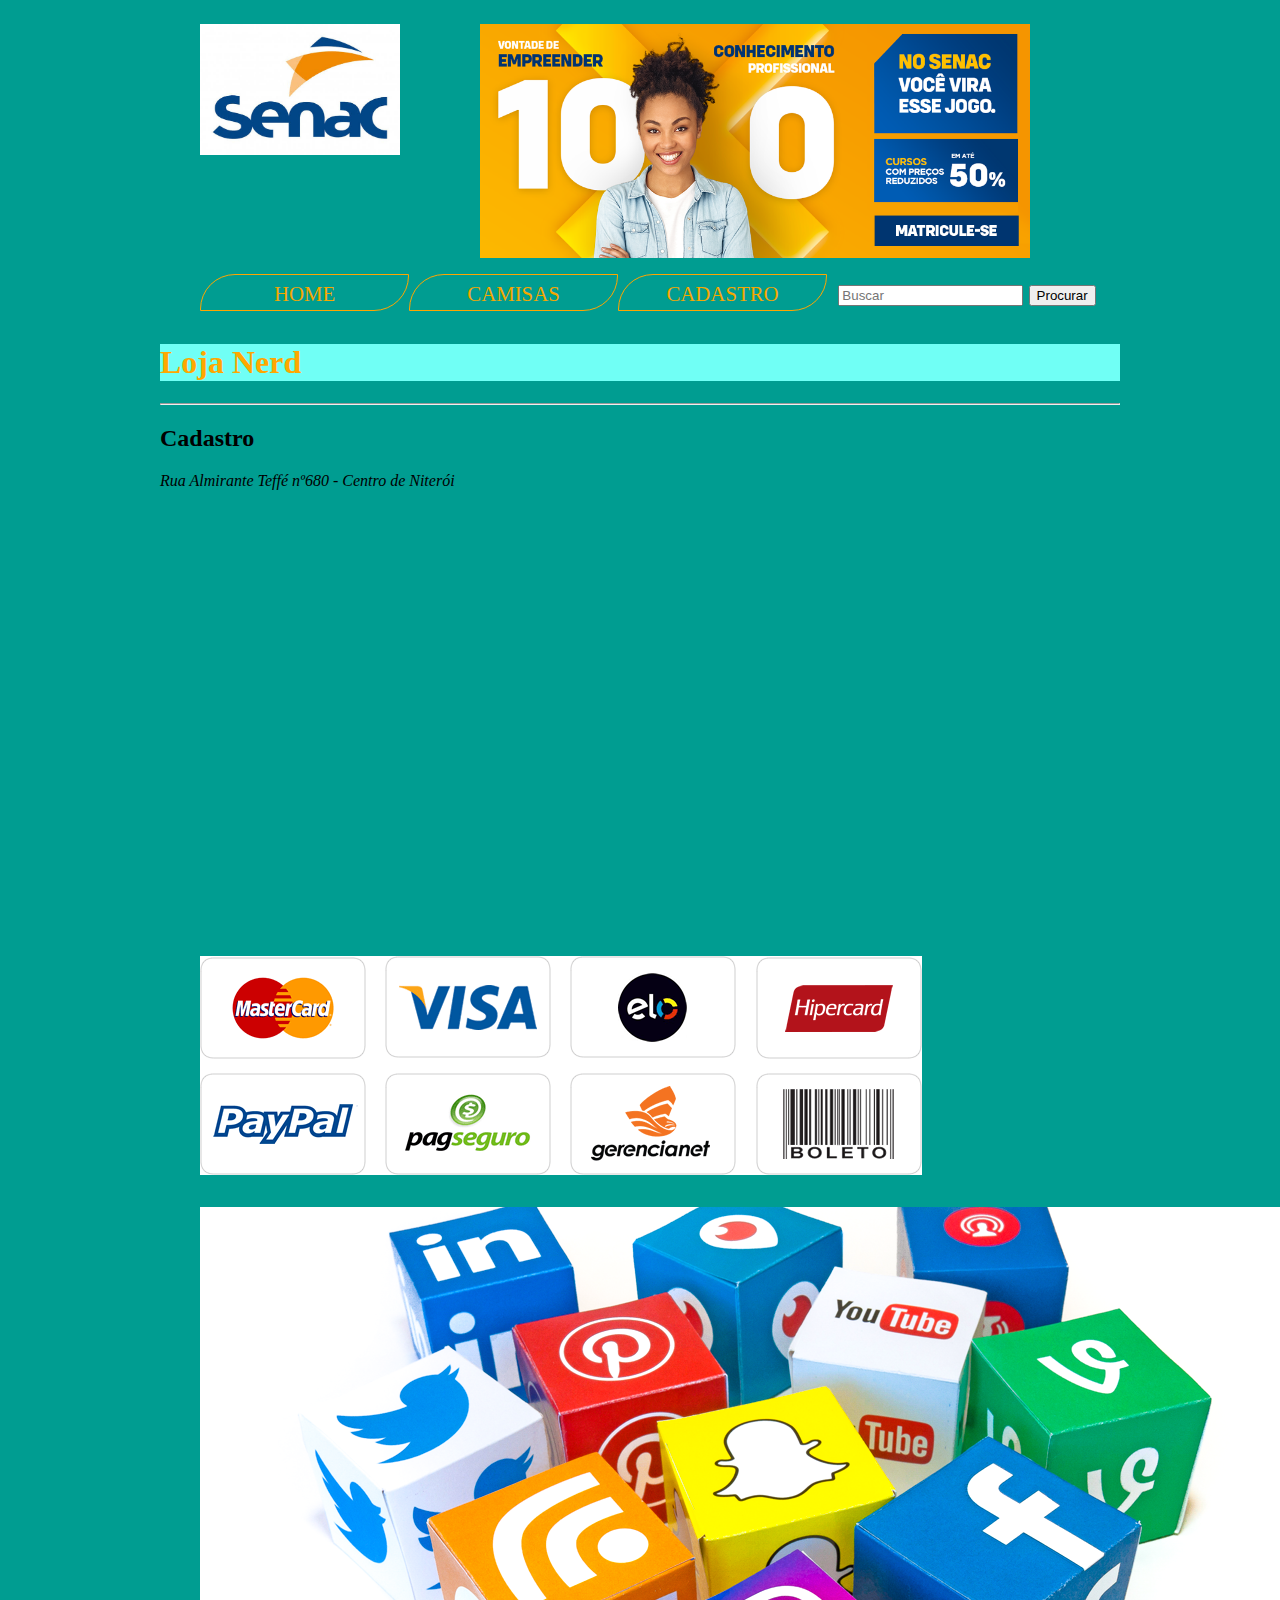
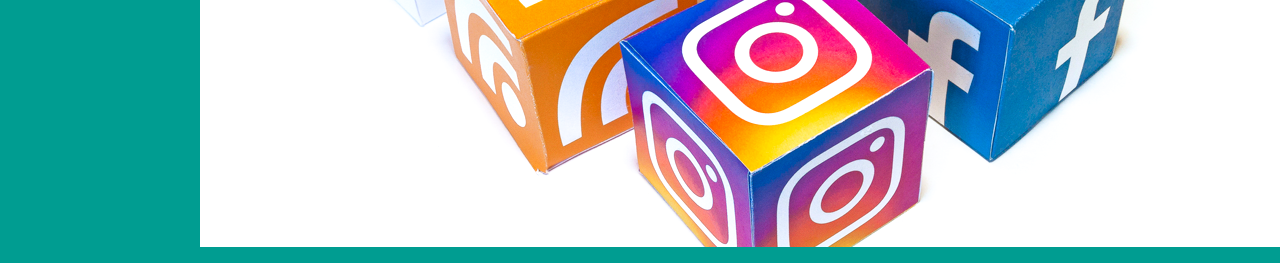
==== Projeto/cadastro.html @ c644c722 "Add files via upload" ====
<!DOCTYPE html>
<html lang="pt-br">
<head>
<title>Título da página</title>
    <meta charset="utf-8">
    <link href="https://fonts.googleapis.com/css?family=Holtwood+One+SC&display=swap" rel="stylesheet">
    <link rel="stylesheet" type="text/css" href="css/style.css">
    
</head>
<body>
    <div class="container">
        <header>
            <section>
                <figure id="topo">
                    <img src="img/logo.jpg" alt="logo senac" id="logo">
                </figure>
                <figure><!--figure é um container para midias como imagens e videos-->
                    <img src="img/Banner-tela-cadastro.png" alt="Descrição da Imagem" id="banner">
                    
                    <!--O atributo src da tag img deve conter o caminho completo que leva o arquivo atual (html) até a imagem desejada -->
                </figure>
            </section>
            <nav>
                <ul><!--Cria uma lista NÃO ORDENADA-->
                    <li><a href="index.html" accesskey="g">home</a> </li><!--li é um item de uma lista-->
                    <li><a href="camisas.html">Camisas</a></li>
                    <li><a href="#">Cadastro</a></li>
                    <li>
                        <form>
                            <input type="search" placeholder="Buscar">
                            <button>Procurar</button>
                        </form>
                    </li>
                </ul>
            </nav>
        </header>
        <main>
            <h1 style="color: #ffa700; background-color: #70fff5;">Loja Nerd</h1>
            <hr>
            <h2>Cadastro</h2>
        </main>    
        <footer>
            <section id="comoChegar">
                <address>Rua Almirante Teffé nº680 - Centro de Niterói</address>
               <iframe src="https://www.google.com/maps/embed?pb=!1m18!1m12!1m3!1d3675.443669025616!2d-43.12517148460647!3d-22.89700088501678!2m3!1f0!2f0!3f0!3m2!1i1024!2i768!4f13.1!3m3!1m2!1s0x9983db3c1c7405%3A0x7b21917a06575a05!2sR.%20Alm.%20Tef%C3%A9%2C%20680%20-%20Centro%2C%20Niter%C3%B3i%20-%20RJ%2C%2024030-085!5e0!3m2!1spt-BR!2sbr!4v1570111010123!5m2!1spt-BR!2sbr" width="600" height="450" frameborder="0" style="border:0;" allowfullscreen=""></iframe>

            </section>
            <section id="metodosDePagamento">
                <figure>
                    <img src="img/metodoDePAgamento.png" alt="Métodos de Pagamento">
                </figure>
            </section>
            <section id="midiasSociais">
                <figure>
                    <img src="img/midiasSociais.png" alt="Midias sociais">
                </figure>
            </section>

        </footer>
    </div>
</body>
</html>
---- Projeto/css/style.css ----
.container{
        width: 960px;
        margin: 0 auto;
    }
    .esq{
        width: 60%;
        float: left;
    }
     .dir{
        width: 60%;
        float: right;
    }
    .caixa{
        min-height: 500px;
    }
    .caixa img{
        max-width: 100%;
        border-radius: 35px 0;
        box-shadow: 15px 10px 15px #000;
        transform: rotate(15deg);
        margin-top: 25px;
    }
    .dir + figure img{
        transform: rotate(-15deg);
    }
     p + figure{
        width: 29%;
         
    }
    body{
        
        background-color: #009d91;
    }
    
    #logo{
        
        width: 200px;
        float: left;
    }
    #banner{
        width: 550px;
    }
    
    
    figure{
       float: left;
    } 
    
    ul{
        height: 35px;
    }
    
    
    li{
       border: solid 1px orange;
        list-style: none;
        float: left;
        width: calc(90%/4);
        height: inherit;
        text-align: center;
        line-height: 1.8em;
        font-size: 1.3em;
        border-radius: 35px 0;
    }
    nav li:last-child{
        border: none;
        width: 280px;
    }
    
    a{
        
        text-decoration: none;
        height: inherit;
        display: block;
        border-radius: 35px 0;
        text-transform: uppercase;
        color: #f7a700;
        
    }
    
    li a:hover{
        
        background-color: orange;
        color: white;
    }
    
    p{
        font-family: cursive;/*Regra para definir o tipo de uma fonte*/
        font-size: 18px;/*Define o tamanho da fonte*/
        text-indent: 40px;/*Configura o espaçamento da primeira linha 
        do parágrafo*/
        color: #00675f;
        text-align: justify;
        line-height: 1.5em;
        margin-top: 10px;
        border-top: double 3px red;
        border-bottom: double 3px orange;
        border-radius: 15px 35px;
        padding: 10px;
        box-shadow: 15px 10px 15px #000;
    }
    header{
        
        height: 315px;
    }
    header section{
        height: 250px;
    } 
    mark{
        
        background-color: #ffa700;
    }
    
    p::selection{
        background-color: #9b81ff;
    }
    p::first-letter{
        
        font-family: 'Holtwood One SC', serif;
        font-size: 3em;
        
    }
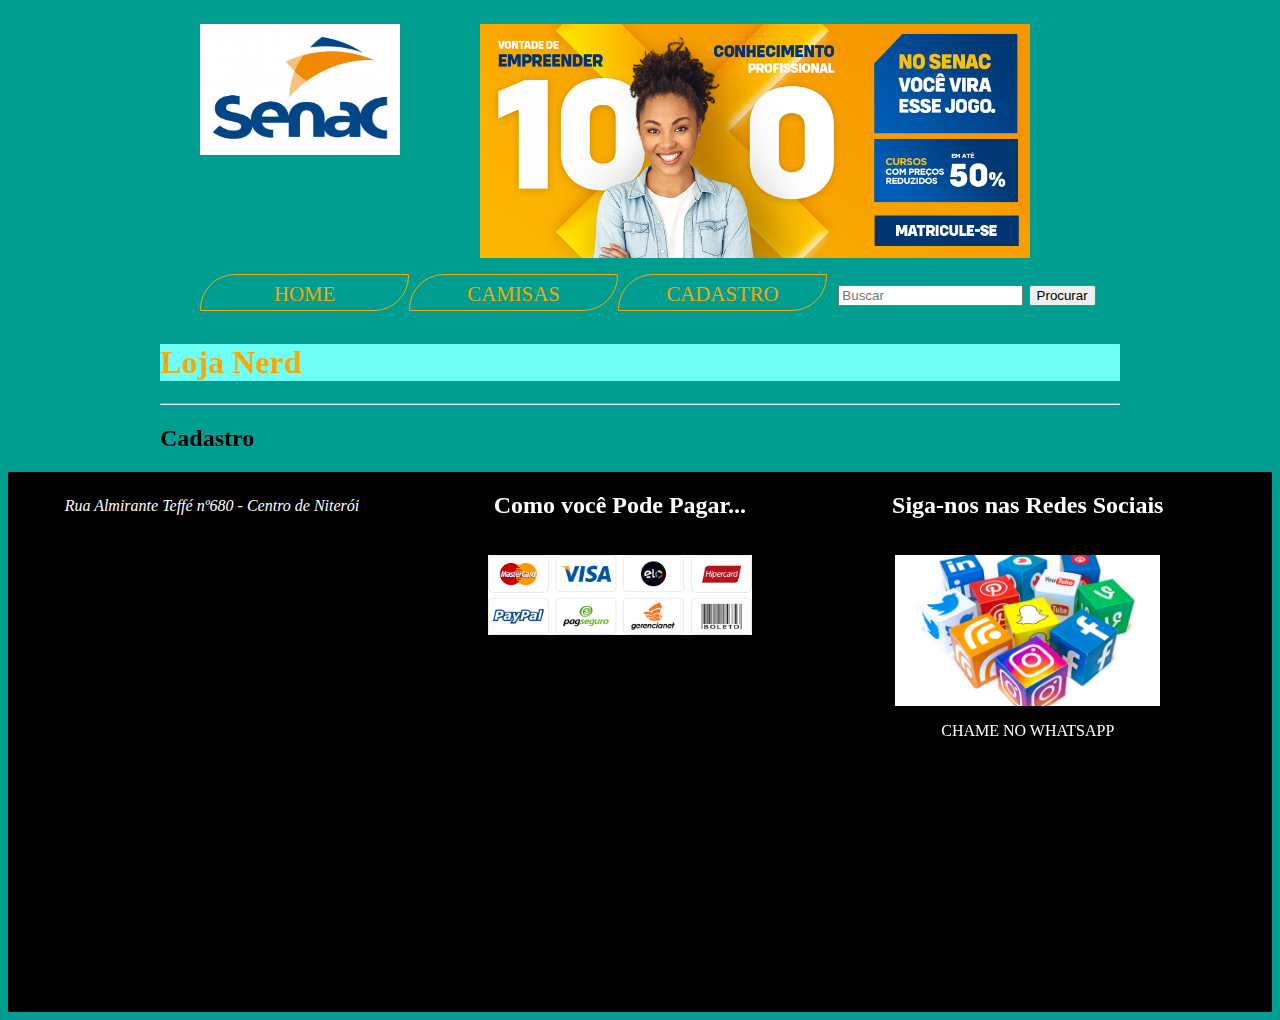
==== commit 5215ec19: "Add files via upload" ====
--- a/Projeto/cadastro.html
+++ b/Projeto/cadastro.html
@@ -38,25 +38,29 @@
             <h1 style="color: #ffa700; background-color: #70fff5;">Loja Nerd</h1>
             <hr>
             <h2>Cadastro</h2>
-        </main>    
+        </main>  
+    </div>
         <footer>
             <section id="comoChegar">
                 <address>Rua Almirante Teffé nº680 - Centro de Niterói</address>
                <iframe src="https://www.google.com/maps/embed?pb=!1m18!1m12!1m3!1d3675.443669025616!2d-43.12517148460647!3d-22.89700088501678!2m3!1f0!2f0!3f0!3m2!1i1024!2i768!4f13.1!3m3!1m2!1s0x9983db3c1c7405%3A0x7b21917a06575a05!2sR.%20Alm.%20Tef%C3%A9%2C%20680%20-%20Centro%2C%20Niter%C3%B3i%20-%20RJ%2C%2024030-085!5e0!3m2!1spt-BR!2sbr!4v1570111010123!5m2!1spt-BR!2sbr" width="600" height="450" frameborder="0" style="border:0;" allowfullscreen=""></iframe>
 
             </section>
-            <section id="metodosDePagamento">
+           <section id="metodosDePagamento">
+                <h2>Como você Pode Pagar...</h2>
                 <figure>
                     <img src="img/metodoDePAgamento.png" alt="Métodos de Pagamento">
                 </figure>
             </section>
             <section id="midiasSociais">
+                <h2>Siga-nos nas Redes Sociais</h2>
                 <figure>
                     <img src="img/midiasSociais.png" alt="Midias sociais">
                 </figure>
+                <p><a href="https://api.whatsapp.com/send?phone=5521964841738">Chame no WhatsApp</a></p>
             </section>
 
         </footer>
-    </div>
+    
 </body>
 </html>
--- a/Projeto/css/style.css
+++ b/Projeto/css/style.css
@@ -1,5 +1,5 @@
 
-    .container{
+.container{
         width: 960px;
         margin: 0 auto;
     }
@@ -14,6 +14,12 @@
     .caixa{
         min-height: 500px;
     }
+
+
+img{
+    max-width: 100%;
+}
+
     .caixa img{
         max-width: 100%;
         border-radius: 35px 0;
@@ -26,12 +32,38 @@
     }
      p + figure{
         width: 29%;
-         
     }
+
+ul.galeria{
+    min-height: 1170px;
+}
+
+.galeria li{
+    width: calc(90%/3);
+    min-height: 380px;
+    list-style: none;
+    text-align: center;
+    float:left; 
+    
+}
+.galeria button{
+    height: 35px;
+    width: 150px;
+    background-color: darkgoldenrod;
+    border-radius: 35px;
+    font-weight: bolder;
+    font-size: 1.2em;
+    text-transform: uppercase;
+    
+}
+
     body{
-        
+        font-family: cursive;/*Regra para definir o tipo de uma fonte*/
         background-color: #009d91;
     }
+main{
+  height: auto;
+}
     
     #logo{
         
@@ -44,15 +76,16 @@
     
     
     figure{
-       float: left;
+        float: left;
+        max-width: 100%;
     } 
     
-    ul{
+  nav ul{
         height: 35px;
     }
     
     
-    li{
+   nav li{
        border: solid 1px orange;
         list-style: none;
         float: left;
@@ -85,8 +118,8 @@
         color: white;
     }
     
-    p{
-        font-family: cursive;/*Regra para definir o tipo de uma fonte*/
+   .caixa p{
+        
         font-size: 18px;/*Define o tamanho da fonte*/
         text-indent: 40px;/*Configura o espaçamento da primeira linha 
         do parágrafo*/
@@ -115,14 +148,40 @@
     p::selection{
         background-color: #9b81ff;
     }
-    p::first-letter{
+    .caixa p::first-letter{
         
         font-family: 'Holtwood One SC', serif;
         font-size: 3em;
         
     }
+footer{
+    background-color: #000;
+    height: 540px;
+    color:#fff;
+    text-align: center;
+    margin: 0;
+    width: 100%;
+}
+footer address{
+    display: block;
+    margin-bottom: 15px;
+    margin-top: 25px;
+}
+footer section{
+    
+    float: left;
+    width: calc(90%/3.3);
+    height: 500px;
+    margin: 0 2.5%;
+}
+footer iframe{
+    max-width: 100%;
+}
+
+footer p a{
+    color:#fff;
+}
     
     
     
     
-    
